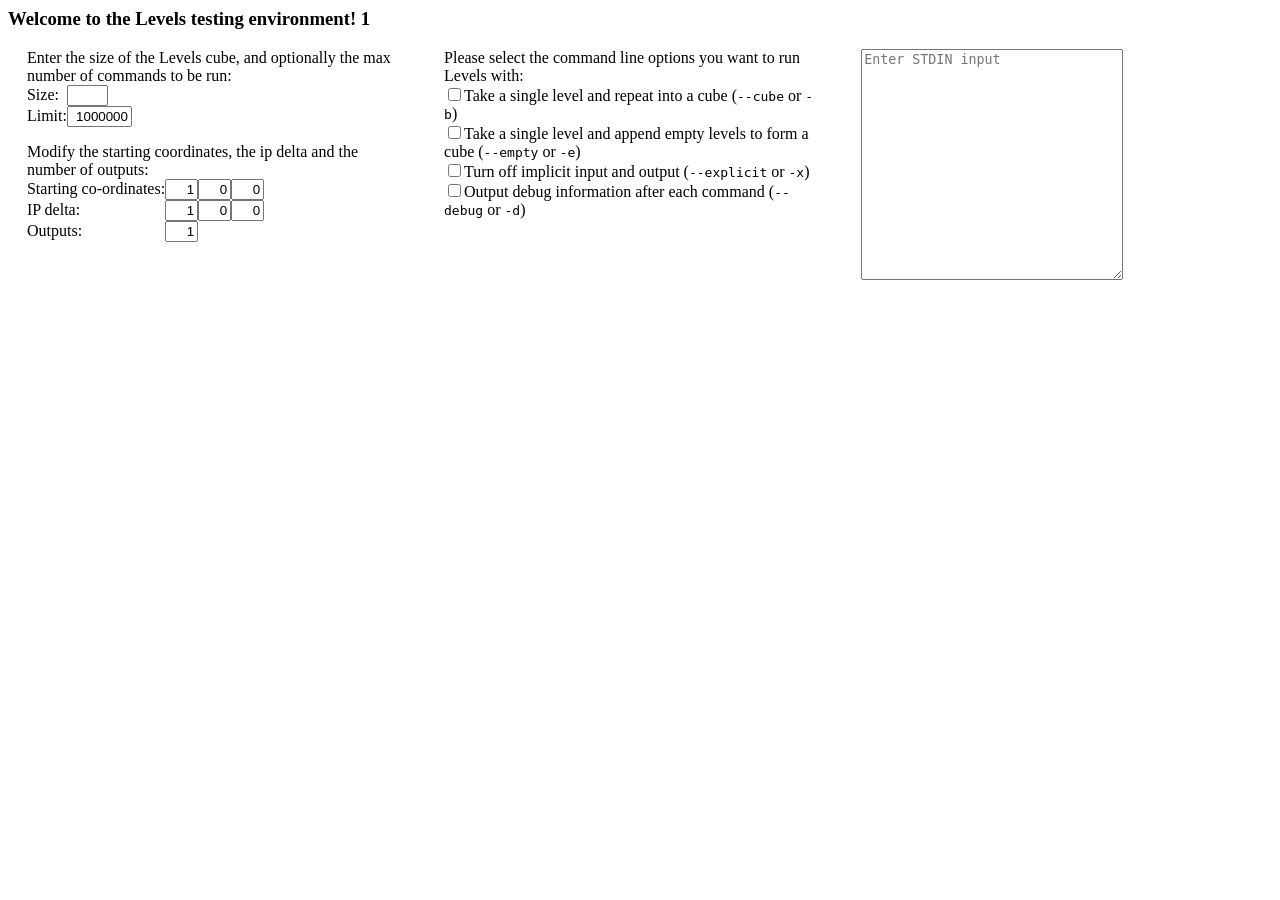
==== index.html @ 3ced0a92 "Update index.html" ====
<!-- Command line options:

--size     (takes 1 arg)
--limit    (takes 1 arg)
-b/--cube
-e/--empty
-x/--explicit
-d/--debug
-s/--start (takes 3 args)
-j/--delta (takes 3 args)
-o/--out   (takes 1 arg)

-->

<html>
	<head>
		<title>Levels</title>
		<link rel="stylesheet" href="style.css">
	</head>
	
	<body>
		<header>
			<centre><h3>Welcome to the Levels testing environment! 1</h3></centre>
		</header>
		
		<section>
			<!-- Size and limit specifiers -->
			Enter the size of the Levels cube, and optionally the max number of commands to be run:
			<br>
			<form>
				<align>
					<label for="size">Size: </label>
					<input type="text" id="size" min="1" size="3">
				</align>
				<align>
					<label for="limit">Limit: </label>
					<input type="text" id="limit" min="1" value="1000000" size="6">
				</align>
			</form>
				<!-- Start, delta and output flags -->
				Modify the starting coordinates, the ip delta and the number of outputs:
				<br>
			<form>
				<align>
					<label>Starting co-ordinates: </label>
					<input type="text" id="start_x" min="0" size="2" value="1">
					<input type="text" id="start_y" min="0" size="2" value="0">
					<input type="text" id="start_z" min="0" size="2" value="0">
				</align>
				<align>
					<label>IP delta: </label>
					<input type="text" id="delta_x" size="2" value="1">
					<input type="text" id="delta_y" size="2" value="0">
					<input type="text" id="delta_z" size="2" value="0">
				</align>
				<align>
					<label for="out">Outputs: </label>
					<input type="text" id="out" min="0" size="2" value="1">      
				</align>
				<br>
			</form>
		</section>
		
		<!-- Command line options -->
		<section>
			Please select the command line options you want to run Levels with:
			<br>
		
			<input type="checkbox" id="flag_b">Take a single level and repeat into a cube (<code>--cube</code> or <code>-b</code>)                  <br>
			<input type="checkbox" id="flag_e">Take a single level and append empty levels to form a cube (<code>--empty</code> or <code>-e</code>) <br>
			<input type="checkbox" id="flag_x">Turn off implicit input and output (<code>--explicit</code> or <code>-x</code>)                      <br>
			<input type="checkbox" id="flag_d">Output debug information after each command (<code>--debug</code> or <code>-d</code>)                <br>
			<br>
		</section>
		
		<section>
			<textarea id="input" placeholder="Enter STDIN input" rows="15" cols="30"></textarea>
		</section>
	</body>
</html>
---- style.css ----
form  { display: table;      }
align { display: table-row;  }
label { display: table-cell; }
input {
    display: table-cell;
    text-align: right;
}

.inline-div {
    display: inline-block;
}

section {
    float: left;
    margin: 0 1.5%;
    width: 30%;
}

footer {
    clear: both;
}
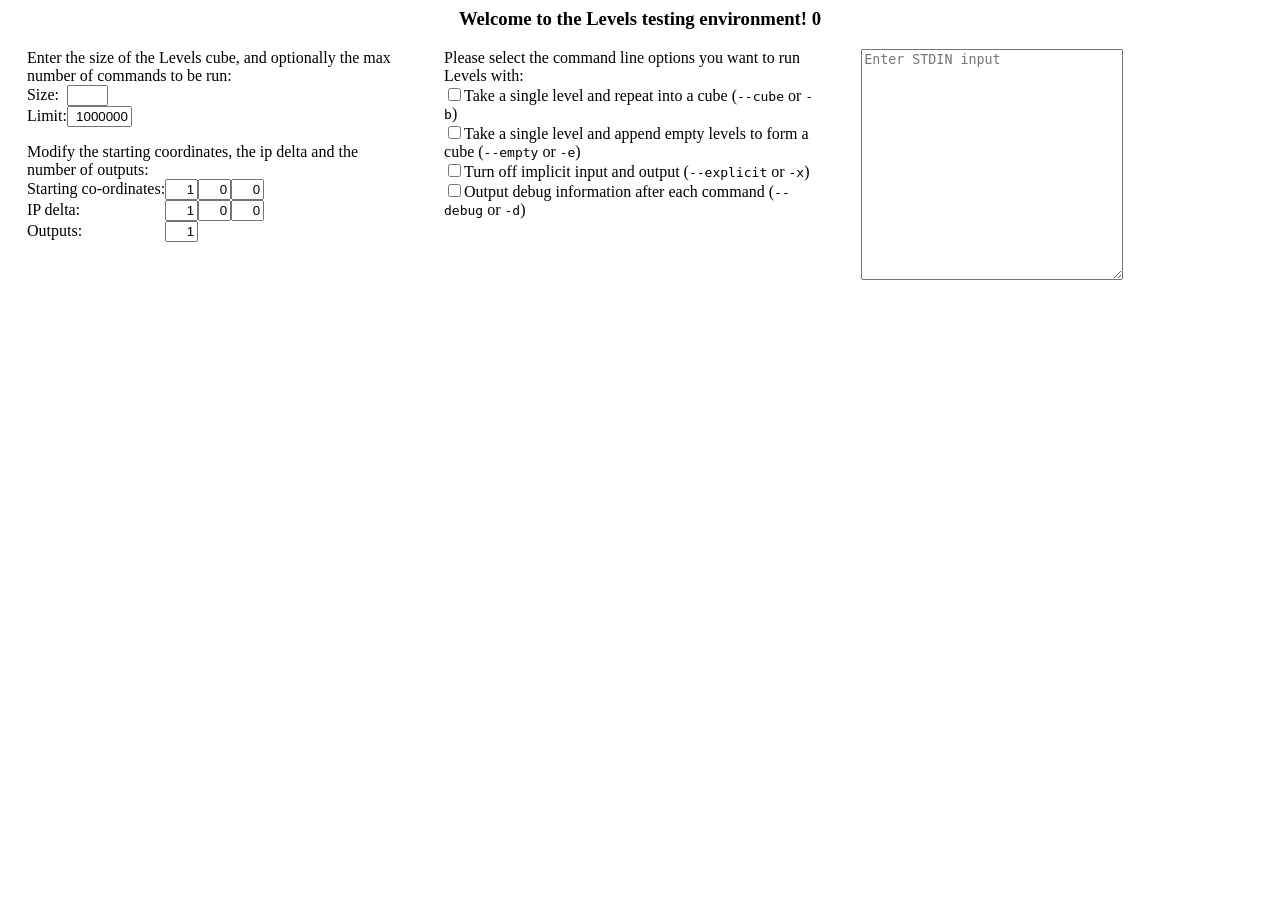
==== commit e5880825: "Update index.html" ====
--- a/index.html
+++ b/index.html
@@ -20,7 +20,7 @@
 	
 	<body>
 		<header>
-			<centre><h3>Welcome to the Levels testing environment! 1</h3></centre>
+			<center><h3>Welcome to the Levels testing environment! 0</h3></center>
 		</header>
 		
 		<section>
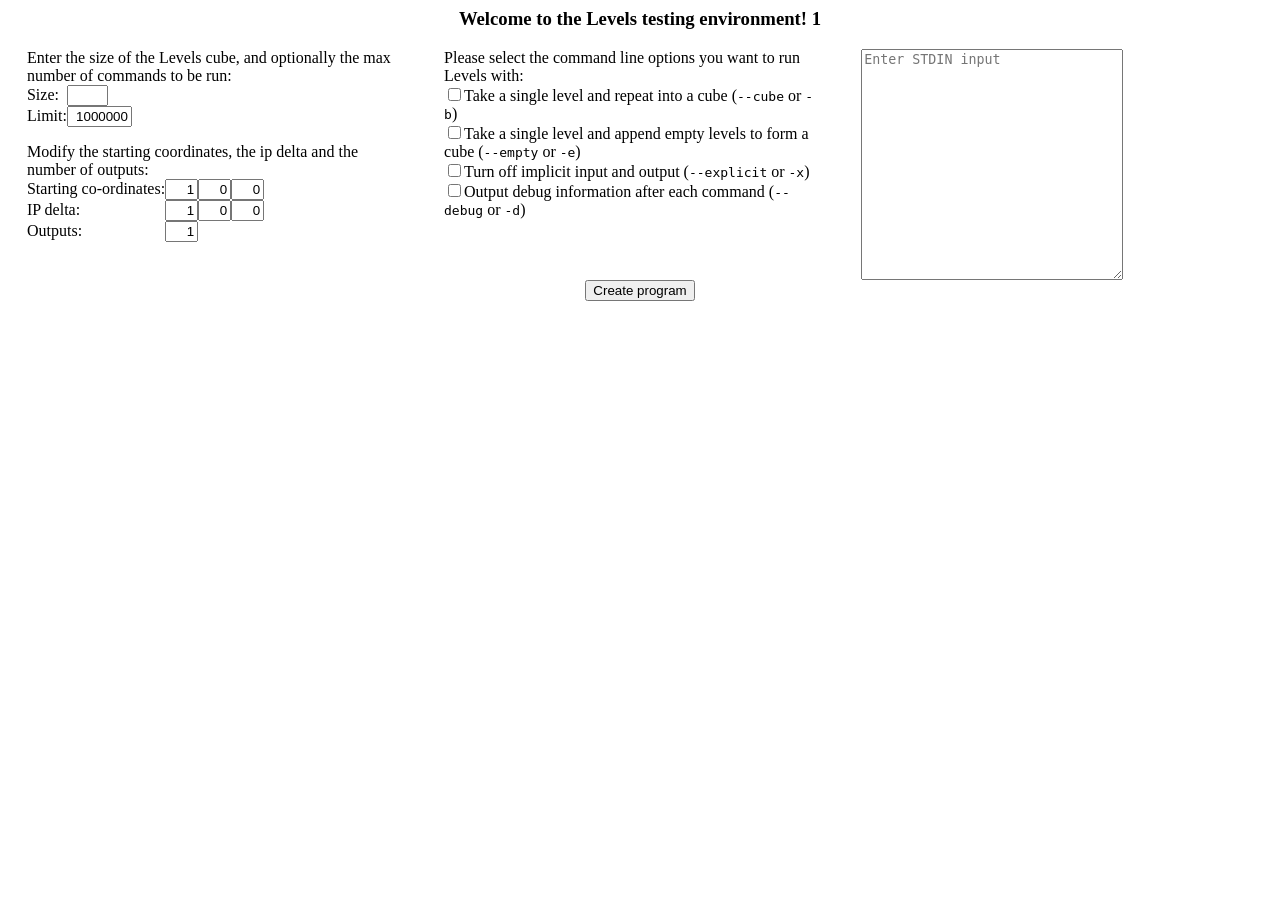
==== commit 032c51b9: "Update index.html" ====
--- a/index.html
+++ b/index.html
@@ -20,7 +20,7 @@
 	
 	<body>
 		<header>
-			<center><h3>Welcome to the Levels testing environment! 0</h3></center>
+			<center><h3>Welcome to the Levels testing environment! 1</h3></center>
 		</header>
 		
 		<section>
@@ -76,5 +76,8 @@
 		<section>
 			<textarea id="input" placeholder="Enter STDIN input" rows="15" cols="30"></textarea>
 		</section>
+		<center>
+			<input type="submit" id="run" value="Create program">
+		</center>
 	</body>
 </html>
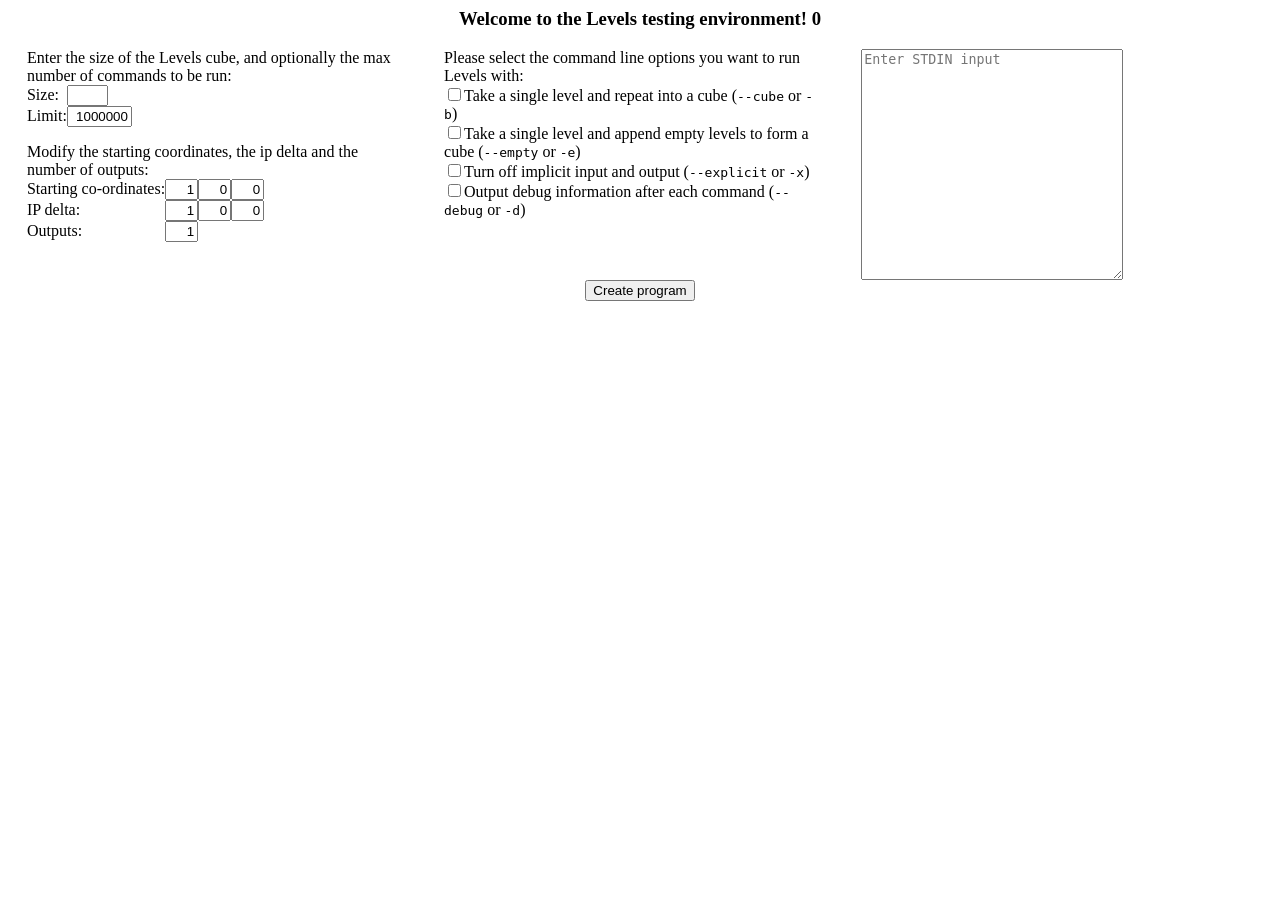
==== commit 860d9d38: "Update index.html" ====
--- a/index.html
+++ b/index.html
@@ -13,6 +13,7 @@
 -->
 
 <html>
+	<script src="index.js"></script>
 	<head>
 		<title>Levels</title>
 		<link rel="stylesheet" href="style.css">
@@ -20,7 +21,7 @@
 	
 	<body>
 		<header>
-			<center><h3>Welcome to the Levels testing environment! 1</h3></center>
+			<center><h3>Welcome to the Levels testing environment! 0</h3></center>
 		</header>
 		
 		<section>
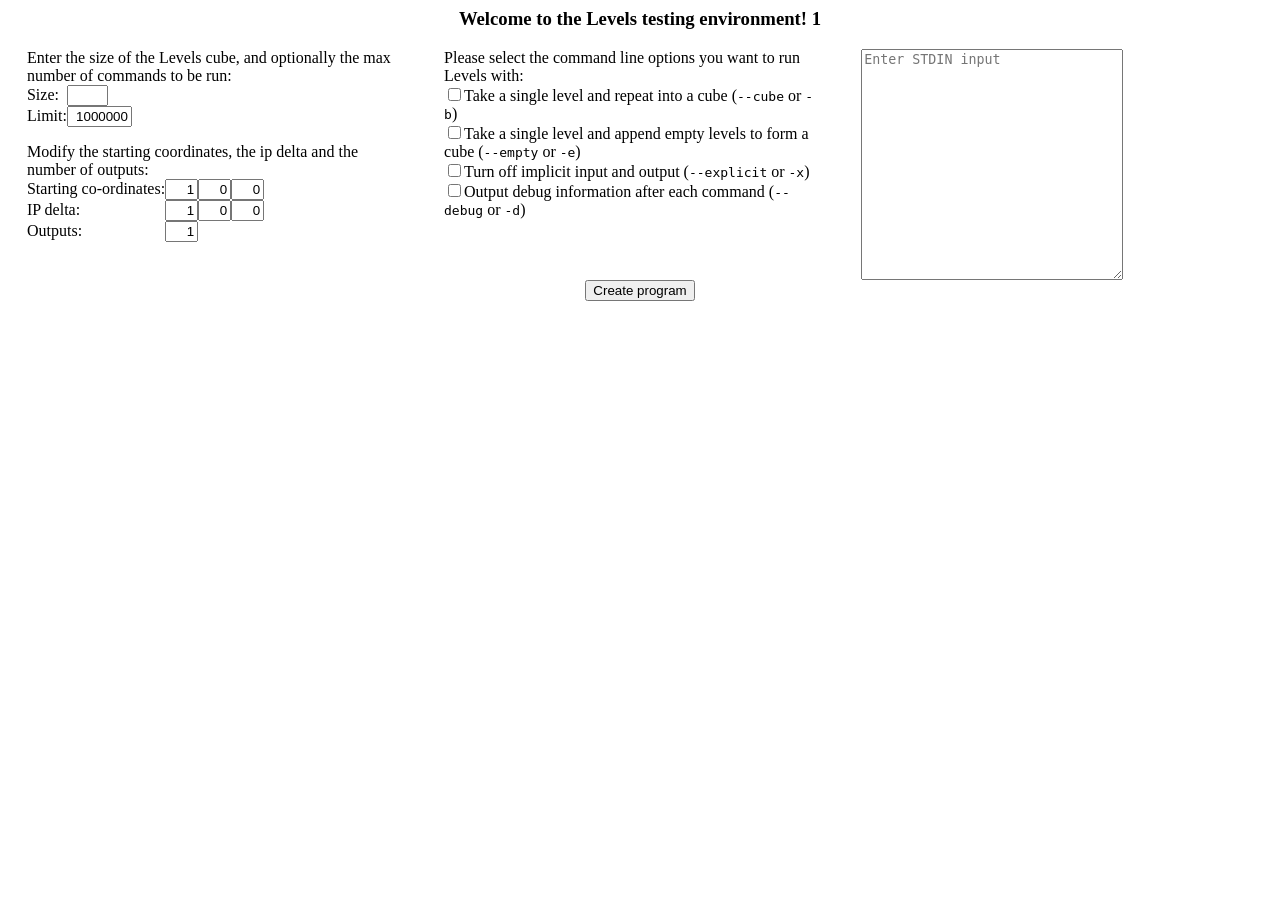
==== commit fa049ea4: "Update index.html" ====
--- a/index.html
+++ b/index.html
@@ -13,7 +13,6 @@
 -->
 
 <html>
-	<script src="index.js"></script>
 	<head>
 		<title>Levels</title>
 		<link rel="stylesheet" href="style.css">
@@ -21,7 +20,7 @@
 	
 	<body>
 		<header>
-			<center><h3>Welcome to the Levels testing environment! 0</h3></center>
+			<center><h3>Welcome to the Levels testing environment! 1</h3></center>
 		</header>
 		
 		<section>
@@ -81,4 +80,5 @@
 			<input type="submit" id="run" value="Create program">
 		</center>
 	</body>
+	<script src="index.js"></script>
 </html>
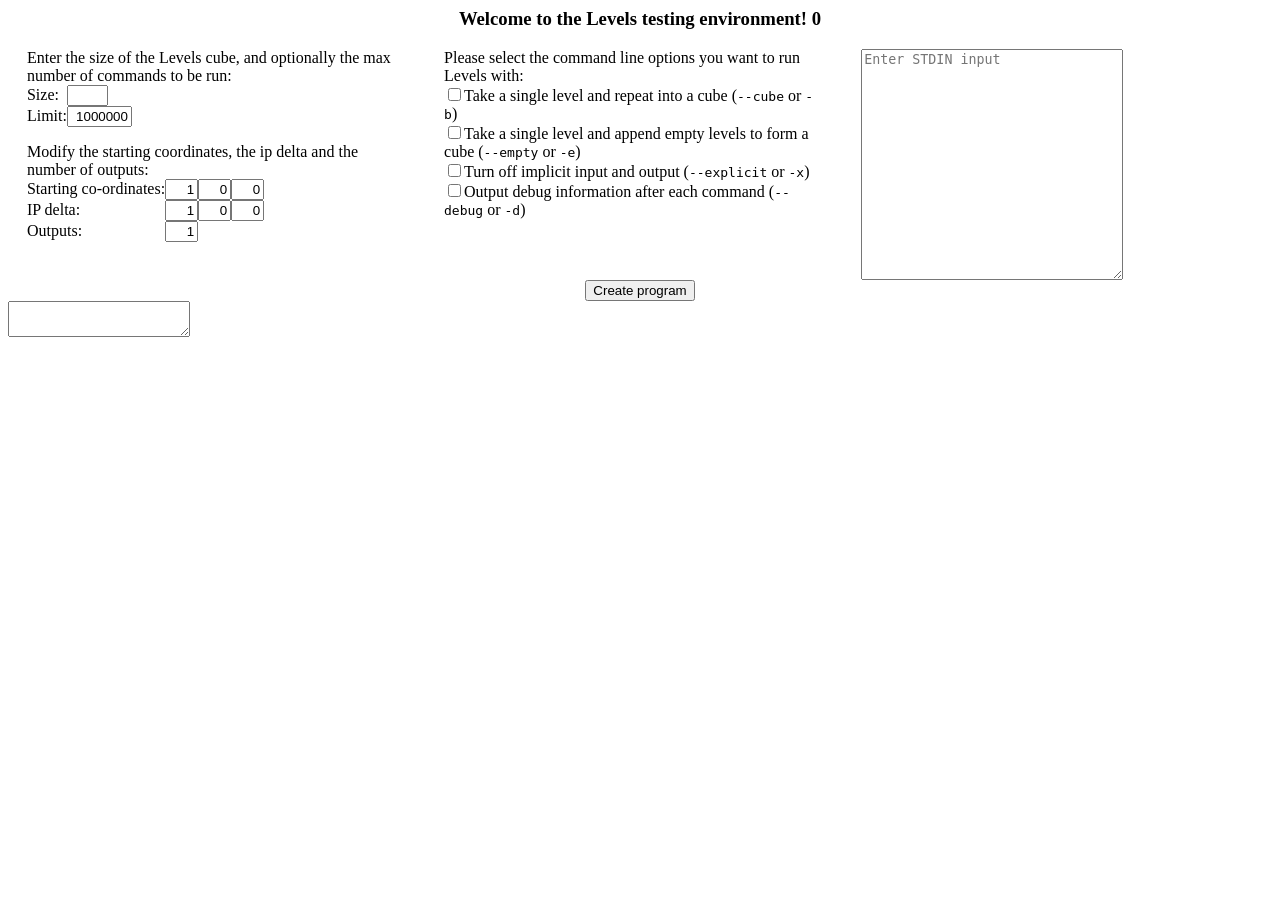
==== commit 7f8732df: "Update index.html" ====
--- a/index.html
+++ b/index.html
@@ -20,7 +20,7 @@
 	
 	<body>
 		<header>
-			<center><h3>Welcome to the Levels testing environment! 1</h3></center>
+			<center><h3>Welcome to the Levels testing environment! 0</h3></center>
 		</header>
 		
 		<section>
@@ -76,9 +76,16 @@
 		<section>
 			<textarea id="input" placeholder="Enter STDIN input" rows="15" cols="30"></textarea>
 		</section>
-		<center>
-			<input type="submit" id="run" value="Create program">
-		</center>
+		
+		<div ng-if="document.enter != true">
+			<center>
+				<input type="submit" id="run" value="Create program">
+			</center>
+		</div>
+		
+		<div ng-if="document.enter == true">
+			<textarea></textarea>
+		</div>
 	</body>
 	<script src="index.js"></script>
 </html>
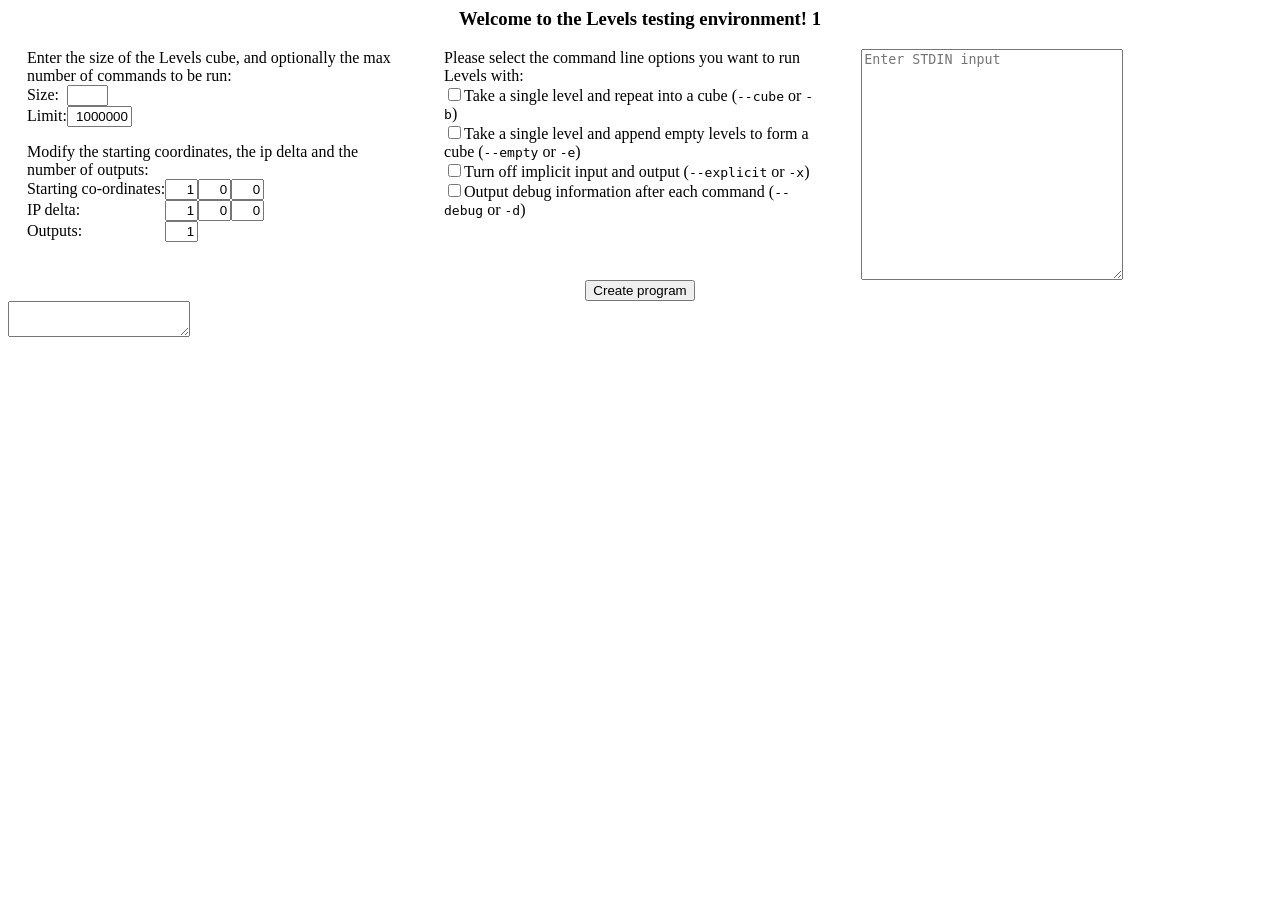
==== commit df8b4506: "Update index.html" ====
--- a/index.html
+++ b/index.html
@@ -20,7 +20,7 @@
 	
 	<body>
 		<header>
-			<center><h3>Welcome to the Levels testing environment! 0</h3></center>
+			<center><h3>Welcome to the Levels testing environment! 1</h3></center>
 		</header>
 		
 		<section>
@@ -77,13 +77,13 @@
 			<textarea id="input" placeholder="Enter STDIN input" rows="15" cols="30"></textarea>
 		</section>
 		
-		<div ng-if="document.enter != true">
+		<div ng-if="document.enter === undefined">
 			<center>
 				<input type="submit" id="run" value="Create program">
 			</center>
 		</div>
 		
-		<div ng-if="document.enter == true">
+		<div ng-if="document.enter === true">
 			<textarea></textarea>
 		</div>
 	</body>
